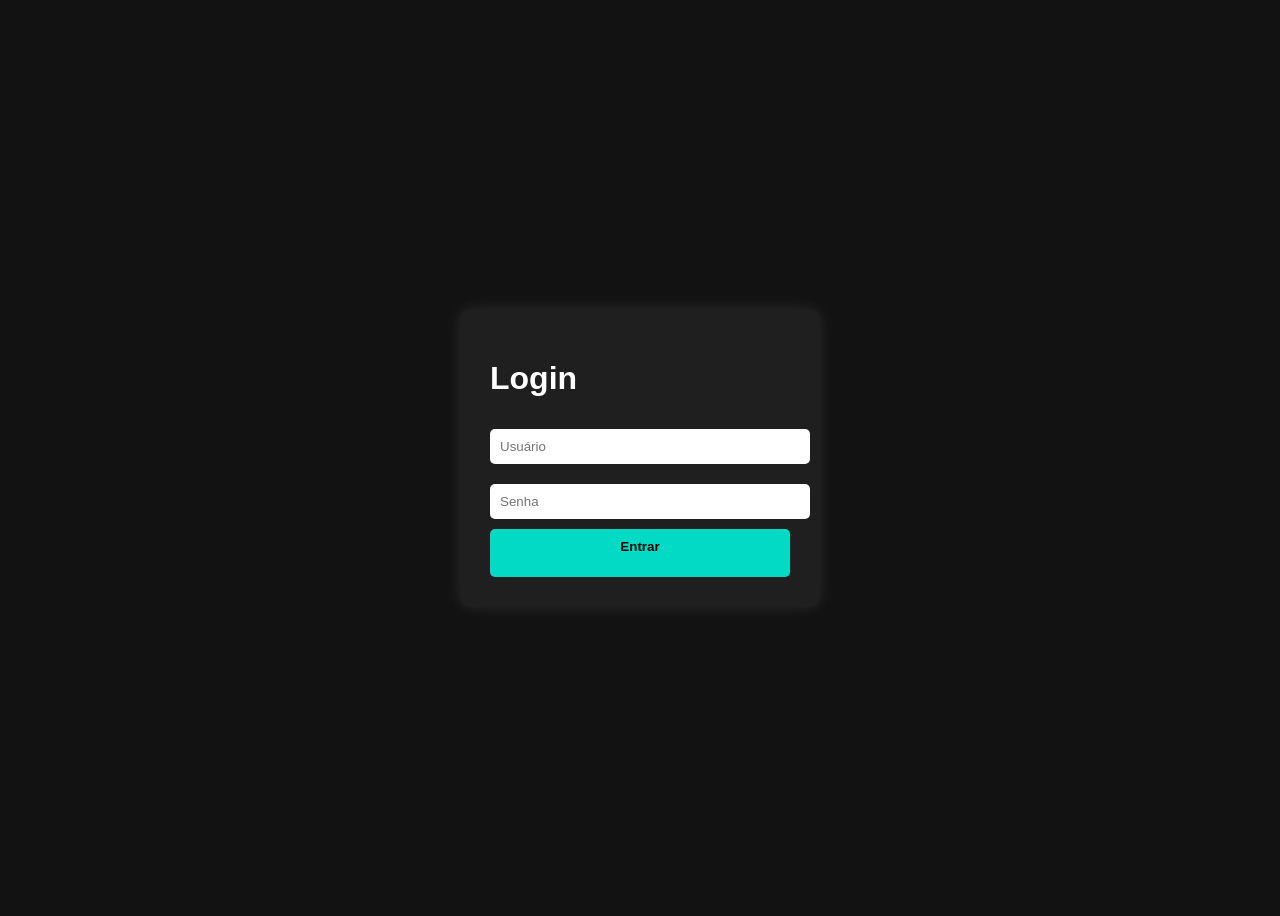
==== index.html @ f0c3c572 "Estrutura inicial do projeto" ====
<!DOCTYPE html>
<html lang="pt-br">
<head>
  <meta charset="UTF-8">
  <meta name="viewport" content="width=device-width, initial-scale=1.0">
  <title>Tela de Login</title>
  <link rel="stylesheet" href="style.css">
</head>
<body>
  <div class="login-container">
    <h1>Login</h1>
    <form id="loginForm">
      <input type="text" id="usuario" placeholder="Usuário">
      <input type="password" id="senha" placeholder="Senha">
      <button type="submit">Entrar
      <p id="mensagem"></p>
    </form>
  </div>
  <script src="script.js"></script>
</body>
</html>
---- style.css ----
body {
  font-family: Arial, sans-serif;
  background-color: #121212;
  color: #fff;
  display: flex;
  justify-content: center;
  align-items: center;
  height: 100vh;
}

.login-container {
  background-color: #1f1f1f;
  padding: 30px;
  border-radius: 10px;
  box-shadow: 0 0 15px rgba(255, 255, 255, 0.1);
  width: 300px;
}

.login-container input {
  width: 100%;
  margin: 10px 0;
  padding: 10px;
  border: none;
  border-radius: 5px;
}

button {
  width: 100%;
  padding: 10px;
  background-color: #03dac6;
  color: #000;
  border: none;
  border-radius: 5px;
  font-weight: bold;
  cursor: pointer;
}

button:hover {
  background-color: #00bfa5;
}

#mensagem {
  margin-top: 10px;
  color: #ff5252;
  font-weight: bold;
}
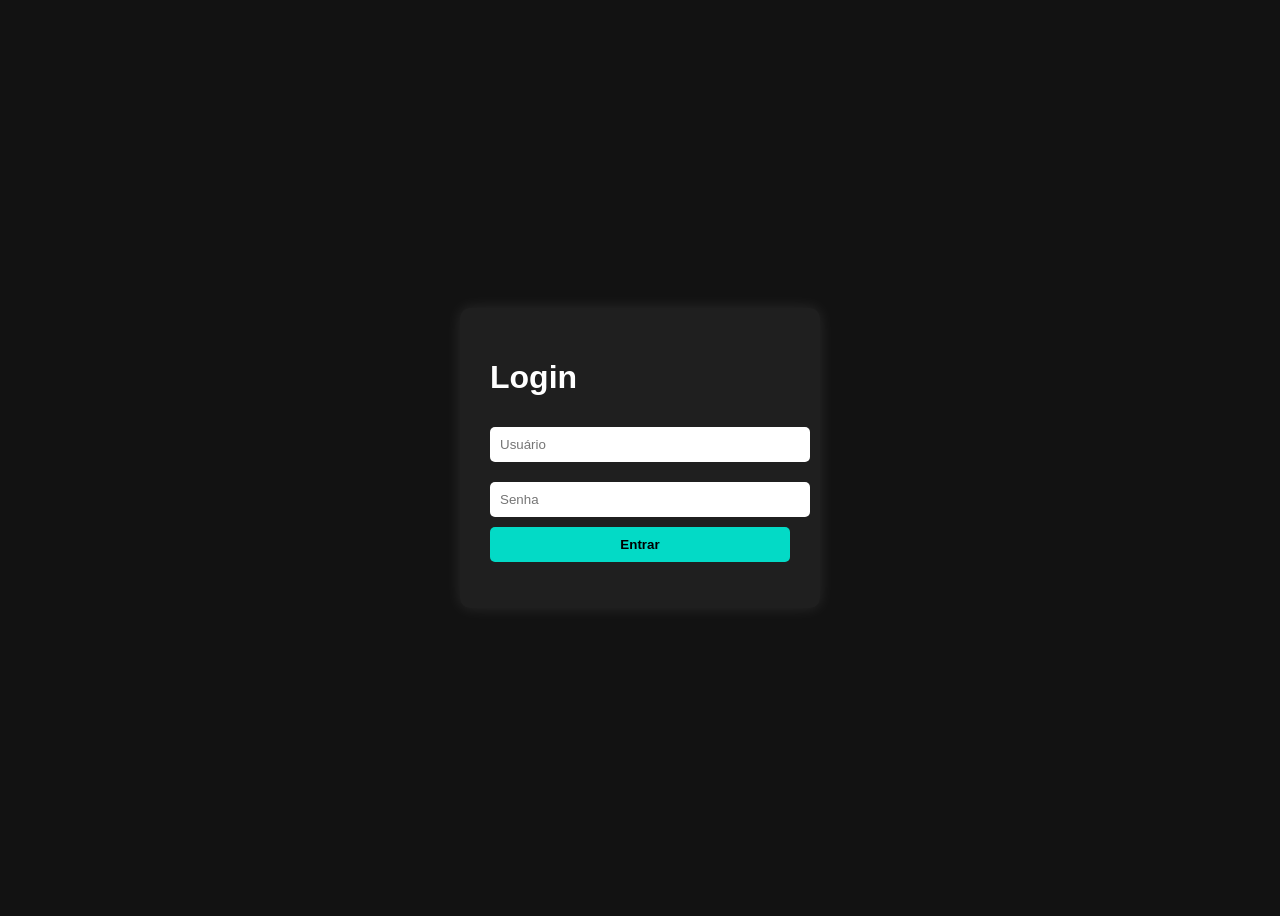
==== commit f8c5b697: "Correcao do botao entrar" ====
--- a/index.html
+++ b/index.html
@@ -1,21 +1,21 @@
-<!DOCTYPE html>
+<!doctype html>
 <html lang="pt-br">
-<head>
-  <meta charset="UTF-8">
-  <meta name="viewport" content="width=device-width, initial-scale=1.0">
-  <title>Tela de Login</title>
-  <link rel="stylesheet" href="style.css">
-</head>
-<body>
-  <div class="login-container">
-    <h1>Login</h1>
-    <form id="loginForm">
-      <input type="text" id="usuario" placeholder="Usuário">
-      <input type="password" id="senha" placeholder="Senha">
-      <button type="submit">Entrar
-      <p id="mensagem"></p>
-    </form>
-  </div>
-  <script src="script.js"></script>
-</body>
-</html>+  <head>
+    <meta charset="UTF-8" />
+    <meta name="viewport" content="width=device-width, initial-scale=1.0" />
+    <title>Tela de Login</title>
+    <link rel="stylesheet" href="style.css" />
+  </head>
+  <body>
+    <div class="login-container">
+      <h1>Login</h1>
+      <form id="loginForm">
+        <input type="text" id="usuario" placeholder="Usuário" />
+        <input type="password" id="senha" placeholder="Senha" />
+        <button type="submit">Entrar</button>
+        <p id="mensagem"></p>
+      </form>
+    </div>
+    <script src="script.js"></script>
+  </body>
+</html>
